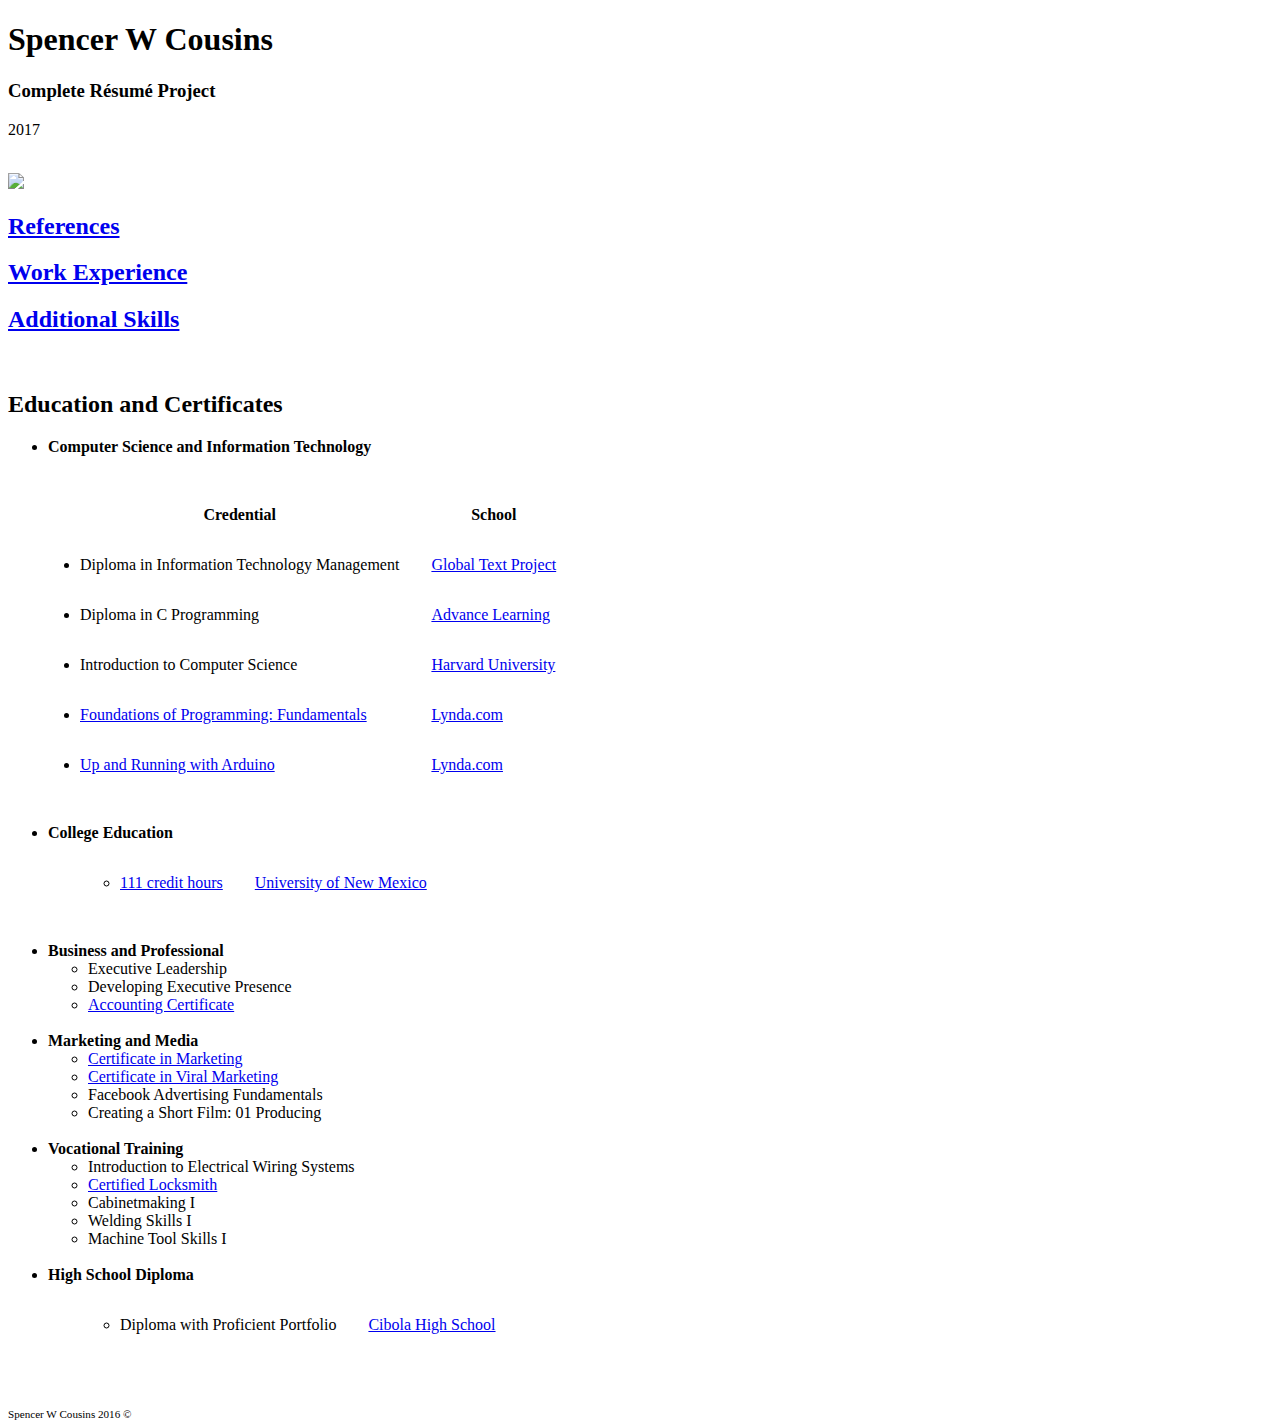
==== index.html @ 8f835549 "Add files via upload" ====
<!DOCTYPE HTML>

<html>
<head>
<link rel="icon" href="images/icon.png"/>
<link rel="stylesheet" type="text/css" href="style/main.css"/>
<title>Spencer W Cousins</title>
<style>
table, th, td {
    padding: 15px;
}

</style>
</head>

<body>

<span id ="head">
<h1>Spencer W Cousins</h1>
<h3 id="st">Complete R&eacute;sum&eacute; Project</h3>
<p id="year">2017</p><br>
<img src = "images/icon.jpg" width = 250px><br>
<h2><a class = "rightLink" href="pages/ref.html">References</a></h2>
<h2><a class = "rightLink" href="pages/WorkExperience.html">Work Experience</a></h2>
<h2><a class = "rightLink" href="pages/AddSkill.html">Additional Skills</a></h2>
</span><br>

<div id="main">
<h2 id="eduCert">Education and Certificates</h2>

<div id = "subjects"><ul>
<li><b>Computer Science and Information Technology</b></li><br>

	<table class="indent">
	<th>Credential</th><th>School</th>
	<tr>
	<ul>
	<td><li id="edu">Diploma in Information Technology Management</li></td>
	<td><a href="http://www.uga.edu/about_uga/profile/global-text-project/">Global Text Project</a></td>
	</tr>
	<td><li id="edu">Diploma in C Programming</li></td>
	<td><a href="http://www.advancelearning.com/">Advance Learning</a></td>
	</tr>
	<td><li id="certs">Introduction to Computer Science</li></td>
	<td><a href="http://www.harvard.edu">Harvard University</a></td>
	</tr>
	<td><li id="certs"><a href="pages/foundationsCert.html"/>Foundations of Programming: Fundamentals</a></li></td>
	<td><a href="http://www.lynda.com">Lynda.com</a></td>
	</tr>
	<td><li id="certs"><a href="pages/ArduinoCert.html">Up and Running with Arduino</a></link></li></td>
	<td><a href="http://www.lynda.com">Lynda.com</a></td></tr>
</ul>
</tr>

</table>

<br>

<li class="indent"><b>College Education</b></li>
<table class="indent">
	<tr><td>
	<ul id = "edu">
	<li><a href="images/unoffTran.jpg">111 credit hours</a></li></td> <!--University of New Mexico-->
	</ul>
	<td><a href="http://www.unm.edu">University of New Mexico</a></td></tr>
	
	
	
	</table>
	<br>
	
<li><b>Business and Professional</b></li>
	<ul id = "certs">
	<li>Executive Leadership</li> <!--Project Management Institute-->
	<li>Developing Executive Presence</li><!--Lynda.com-->
	<li><a href="pages/Wharton.html">Accounting Certificate</a></li> <!--University of Pennsylvania, Wharton-->
	</ul><br>
	
<li><b>Marketing and Media</b></li>
	<ul id = "certs">
	<li><a href="pages/Wharton.html">Certificate in Marketing</a></li> <!--University of Pennsylvania, Wharton-->
	<li><a href="pages/Wharton.html">Certificate in Viral Marketing</a></li> <!--University of Pennsylvania, Wharton-->
	<li>Facebook Advertising Fundamentals</li>
	<li>Creating a Short Film: 01 Producing</li>
	</ul><br>
	
<li><b>Vocational Training</b></li>
	<ul id="certs">
	<li>Introduction to Electrical Wiring Systems</li>
	<li id="edu"><a href = "pages/Locksmith.html">Certified Locksmith</a></li><!--San Francisco Locksmith School-->
	<li>Cabinetmaking I</li> <!--CNM-->
	<li>Welding Skills I</li> <!--CNM-->
	<li>Machine Tool Skills I</li> <!--CNM-->
	</ul><br>

<li><b>High School Diploma</b></li>
<ul><table class="indent">
	
	<tr><td>
	<li id = "edu">Diploma with Proficient Portfolio</li></td>
	<td><a href="http://cibola.aps.edu/">Cibola High School</a></td></tr>
	</table></ul></div>
<!--
</ul>
<p id = "schools">
<br>
<a href="http://www.uga.edu/about_uga/profile/global-text-project/">Global Text Project</a><br>
<a href="http://www.advancelearning.com/">Advance Learning</a><br>
<a href="http://www.harvard.edu">Harvard University</a><br>
<a href="http://www.lynda.com">Lynda.com</a><br>
<a href="http://www.lynda.com">Lynda.com</a><br>
<br><br>

<br><br><br>
<a href="http://www.pmi.org/">Project Management Institute</a><br>
<a href="http://www.lynda.com">Lynda.com</a><br>
<a href="https://www.coursera.org/penn">University of Pennsylvania, Wharton School</a><br>
<br><br>
<div id="comp">
<a href="https://www.coursera.org/penn">University of Pennsylvania, Wharton School</a><br>
<a href="https://www.coursera.org/penn">University of Pennsylvania, Wharton School</a><br>
<a href="http://www.lynda.com">Lynda.com</a><br>
<a href="http://www.lynda.com">Lynda.com</a><br>
</div>
<br><br>
US AID<br>
<a href="http://www.cassidylocksmith.com/">San Francisco Locksmith School</a><br>
<a href="http://www.cnm.edu">CNM Community College</a><br>
<a href="http://www.cnm.edu">CNM Community College</a><br>
<a href="http://www.cnm.edu">CNM Community College</a><br>
<br><br>
<br>
</p>
-->

</div>

<script src= "pages/jquery.js"></script>

<script>

$(function() {

$(".rightLink").mouseover (function() {
	$(this).css("opacity", "73").fadeIn(125, 125);
	});
		
$(".rightLink").mouseover (function() {
	$(this).css("text-shadow", "0 0 1em lightsteelblue").fadeIn();
	});
	
$(".rightLink").mouseleave (function() {
    $( this ).css( "text-shadow", "none" );
  });
  
$(".rightLink").mouseleave (function() {
    $( this ).css( "opacity", "0.3" );
  });

});

</script>
<br>
</body>



<footer>
<small><sub>Spencer W Cousins 2016 &copy;</sub></small>
</footer>

</html>
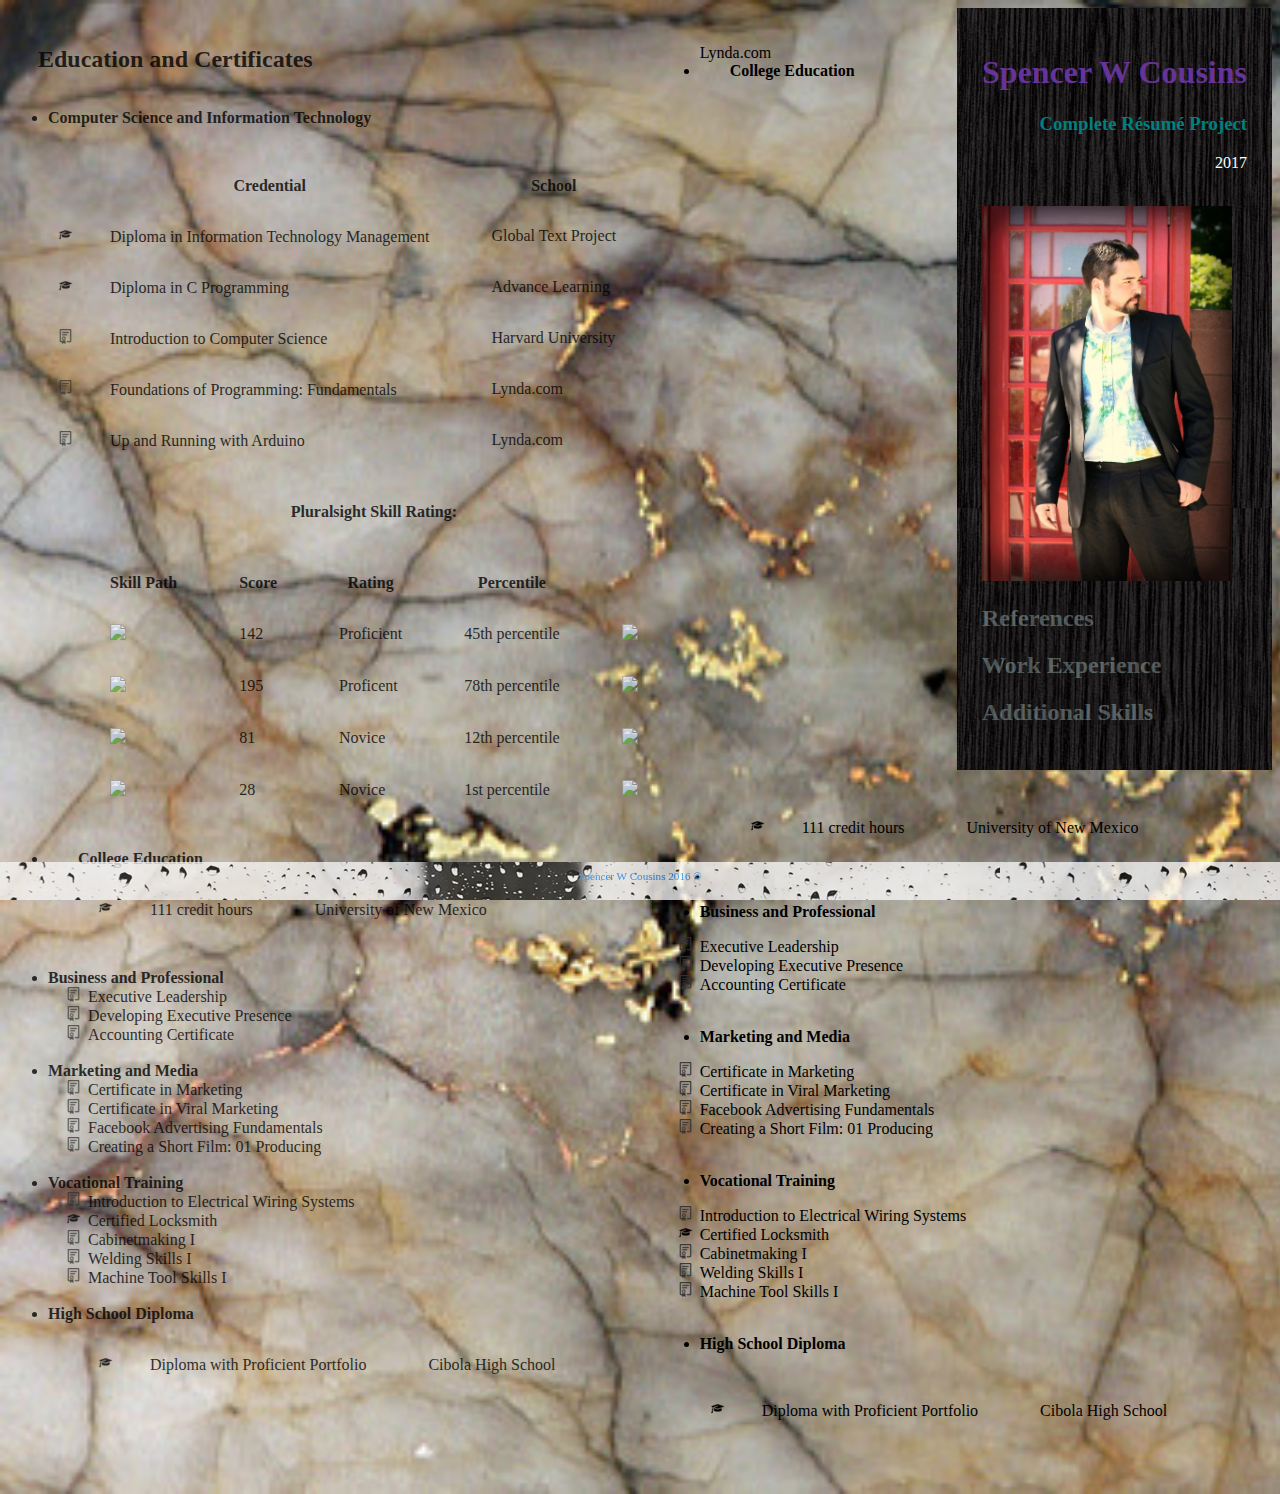
==== commit 43f7e0e7: "Update index.html" ====
--- a/index.html
+++ b/index.html
@@ -48,9 +48,23 @@
 	<td><a href="http://www.lynda.com">Lynda.com</a></td>
 	</tr>
 	<td><li id="certs"><a href="pages/ArduinoCert.html">Up and Running with Arduino</a></link></li></td>
-	<td><a href="http://www.lynda.com">Lynda.com</a></td></tr>
+	<td><a href="http://www.lynda.com">Lynda.com</a></td>
+	</tr>	
 </ul>
 </tr>
+</table>
+<h4 style="text-align:center">Pluralsight Skill Rating:</h4>
+<table class="indent">
+<th>Skill Path</th><th>Score</th><th>Rating</th><th>Percentile</th>
+<tr>
+<ul>
+<td><img src="images/HTML5_logo.png" height="45"></td><td>142</td><td>Proficient</td><td>45th percentile</td><td><img src="images/htmlRate.png" width="165"></td>
+</tr>
+<td><img src="images/CSS.png" height="45"></td><td>195</td><td>Proficent</td><td>78th percentile</td><td><img src="images/cssRate.png" width="165"></td>
+</tr>
+<td><img src="images/jsLogo.png" height="45"></td><td>81</td><td>Novice</td><td>12th percentile</td><td><img src="images/JavaScriptRate.png" width="165"></td>
+</tr>
+<td><img src="images/jquery.png" height="45"></td><td>28</td><td>Novice</td><td>1st percentile</td><td><img src="images/jqueryRate.png" width="165"></td>
 
 </table>
 
@@ -170,3 +184,126 @@
 </footer>
 
 </html>
+
+	<td><a href="http://www.lynda.com">Lynda.com</a></td></tr>
+</ul>
+</tr>
+
+</table>
+
+<br>
+
+<li class="indent"><b>College Education</b></li>
+<table class="indent">
+	<tr><td>
+	<ul id = "edu">
+	<li><a href="images/unoffTran.jpg">111 credit hours</a></li></td> <!--University of New Mexico-->
+	</ul>
+	<td><a href="http://www.unm.edu">University of New Mexico</a></td></tr>
+	
+	
+	
+	</table>
+	<br>
+	
+<li><b>Business and Professional</b></li>
+	<ul id = "certs">
+	<li>Executive Leadership</li> <!--Project Management Institute-->
+	<li>Developing Executive Presence</li><!--Lynda.com-->
+	<li><a href="pages/Wharton.html">Accounting Certificate</a></li> <!--University of Pennsylvania, Wharton-->
+	</ul><br>
+	
+<li><b>Marketing and Media</b></li>
+	<ul id = "certs">
+	<li><a href="pages/Wharton.html">Certificate in Marketing</a></li> <!--University of Pennsylvania, Wharton-->
+	<li><a href="pages/Wharton.html">Certificate in Viral Marketing</a></li> <!--University of Pennsylvania, Wharton-->
+	<li>Facebook Advertising Fundamentals</li>
+	<li>Creating a Short Film: 01 Producing</li>
+	</ul><br>
+	
+<li><b>Vocational Training</b></li>
+	<ul id="certs">
+	<li>Introduction to Electrical Wiring Systems</li>
+	<li id="edu"><a href = "pages/Locksmith.html">Certified Locksmith</a></li><!--San Francisco Locksmith School-->
+	<li>Cabinetmaking I</li> <!--CNM-->
+	<li>Welding Skills I</li> <!--CNM-->
+	<li>Machine Tool Skills I</li> <!--CNM-->
+	</ul><br>
+
+<li><b>High School Diploma</b></li>
+<ul><table class="indent">
+	
+	<tr><td>
+	<li id = "edu">Diploma with Proficient Portfolio</li></td>
+	<td><a href="http://cibola.aps.edu/">Cibola High School</a></td></tr>
+	</table></ul></div>
+<!--
+</ul>
+<p id = "schools">
+<br>
+<a href="http://www.uga.edu/about_uga/profile/global-text-project/">Global Text Project</a><br>
+<a href="http://www.advancelearning.com/">Advance Learning</a><br>
+<a href="http://www.harvard.edu">Harvard University</a><br>
+<a href="http://www.lynda.com">Lynda.com</a><br>
+<a href="http://www.lynda.com">Lynda.com</a><br>
+<br><br>
+
+<br><br><br>
+<a href="http://www.pmi.org/">Project Management Institute</a><br>
+<a href="http://www.lynda.com">Lynda.com</a><br>
+<a href="https://www.coursera.org/penn">University of Pennsylvania, Wharton School</a><br>
+<br><br>
+<div id="comp">
+<a href="https://www.coursera.org/penn">University of Pennsylvania, Wharton School</a><br>
+<a href="https://www.coursera.org/penn">University of Pennsylvania, Wharton School</a><br>
+<a href="http://www.lynda.com">Lynda.com</a><br>
+<a href="http://www.lynda.com">Lynda.com</a><br>
+</div>
+<br><br>
+US AID<br>
+<a href="http://www.cassidylocksmith.com/">San Francisco Locksmith School</a><br>
+<a href="http://www.cnm.edu">CNM Community College</a><br>
+<a href="http://www.cnm.edu">CNM Community College</a><br>
+<a href="http://www.cnm.edu">CNM Community College</a><br>
+<br><br>
+<br>
+</p>
+-->
+
+</div>
+
+<script src= "pages/jquery.js"></script>
+
+<script>
+
+$(function() {
+
+$(".rightLink").mouseover (function() {
+	$(this).css("opacity", "73").fadeIn(125, 125);
+	});
+		
+$(".rightLink").mouseover (function() {
+	$(this).css("text-shadow", "0 0 1em lightsteelblue").fadeIn();
+	});
+	
+$(".rightLink").mouseleave (function() {
+    $( this ).css( "text-shadow", "none" );
+  });
+  
+$(".rightLink").mouseleave (function() {
+    $( this ).css( "opacity", "0.3" );
+  });
+
+});
+
+</script>
+<br>
+</body>
+
+
+
+<footer>
+<small><sub>Spencer W Cousins 2016 &copy;</sub></small>
+</footer>
+
+</html>
--- a/style/main.css
+++ b/style/main.css
@@ -0,0 +1,193 @@
+
+
+h1 {
+text-align : right;
+color : RebeccaPurple;
+buffer : 0;
+}
+
+.rightLink {
+color : lightcyan;
+background : url(../images/blackWood.jpeg);
+opacity : 0.3;
+}
+
+
+#st {
+text-align : right;
+color : teal
+}
+
+#year {
+color : white;
+text-align : right;
+}
+
+#head {
+float : right;
+background : url(../images/blackWood.jpeg);
+padding : 25px 25px 25px 25px;
+}
+
+#main {
+float : left;
+}
+
+#refTitle {
+text-indent: 50px;
+}
+
+#addTitle {
+text-indent : 90px;
+}
+
+.book {
+text-indent : 130px;
+}
+
+
+#comp {
+    vertical-align:25px;
+}
+
+#alyssa {
+background : linen;
+}
+#tysh {
+background : lightsteelblue;
+}
+
+#lacy {
+background : lavender;
+}
+
+#lucy {
+background : thistle;
+margin-top : 10px;
+margin-bottom : 10px;
+margin-right : 10px;
+margin-left : 10px;
+}
+#refPic {
+padding : 25px 25px 25px 25px;
+float : left;
+}
+#bioInfo {
+float : left;
+padding : 30px 25px 0px 25px;
+}
+#name {
+padding : 65px 10px 0px 10px;
+}
+#refP {
+max-width : 300px;
+}
+#refContent {
+float : left;
+outline : ridge;
+}
+
+a {
+color : black;
+text-decoration : none;
+}
+
+footer {
+   position:fixed;
+   left:0px;
+   bottom:0px;
+   height:38px;
+   width:100%;
+background : url(../style/rain.gif);
+text-align : center;
+color : dodgerblue;
+opacity : 0.53;
+}
+
+body {
+background : url(../images/goldV.jpeg);
+background-repeat: no-repeat;
+background-size : cover;
+}
+
+#main {
+background : url(../images/oldPaper.png);
+opacity: 0.78;
+}
+
+#Employers {
+font-family: Copperplate / Copperplate Gothic Light, sans-serif;
+}
+
+#work {
+background : url(../images/steel.jpeg);
+background-repeat: no-repeat;
+background-size : cover;
+}
+
+#addSkill {
+background : url(../images/letterHead.jpeg);
+background-repeat: no-repeat;
+background-size : cover;
+}
+
+#workList {
+list-style-image : url(../images/work.png);
+}
+
+#exp {
+list-style-image : url(../images/checkBox.png);
+}
+
+.programming {
+list-style-image : url(../images/keyboard1.png);
+}
+
+.heading {
+cursor : pointer;
+}
+
+.projects {
+cursor : pointer;
+}
+
+#edu {
+list-style-image : url(../images/edu15.png);
+}
+
+#certs {
+list-style-image : url(../images/Cert.png);
+}
+
+#eduCert {
+text-indent : 30px;
+}
+
+.indent {
+text-indent : 30px;
+}
+
+#schools {
+float : left;
+list-style : none;
+padding : 6px 0px 0px 20px;
+}
+
+#subjects {
+float : left;
+}
+
+#ref {
+background : url(../images/sky.jpg);
+background-repeat: no-repeat;
+background-size : cover;
+}
+
+#references {
+list-style-image : url(../images/person.png);
+}
+
+.audit {
+cursor : default;
+}
+
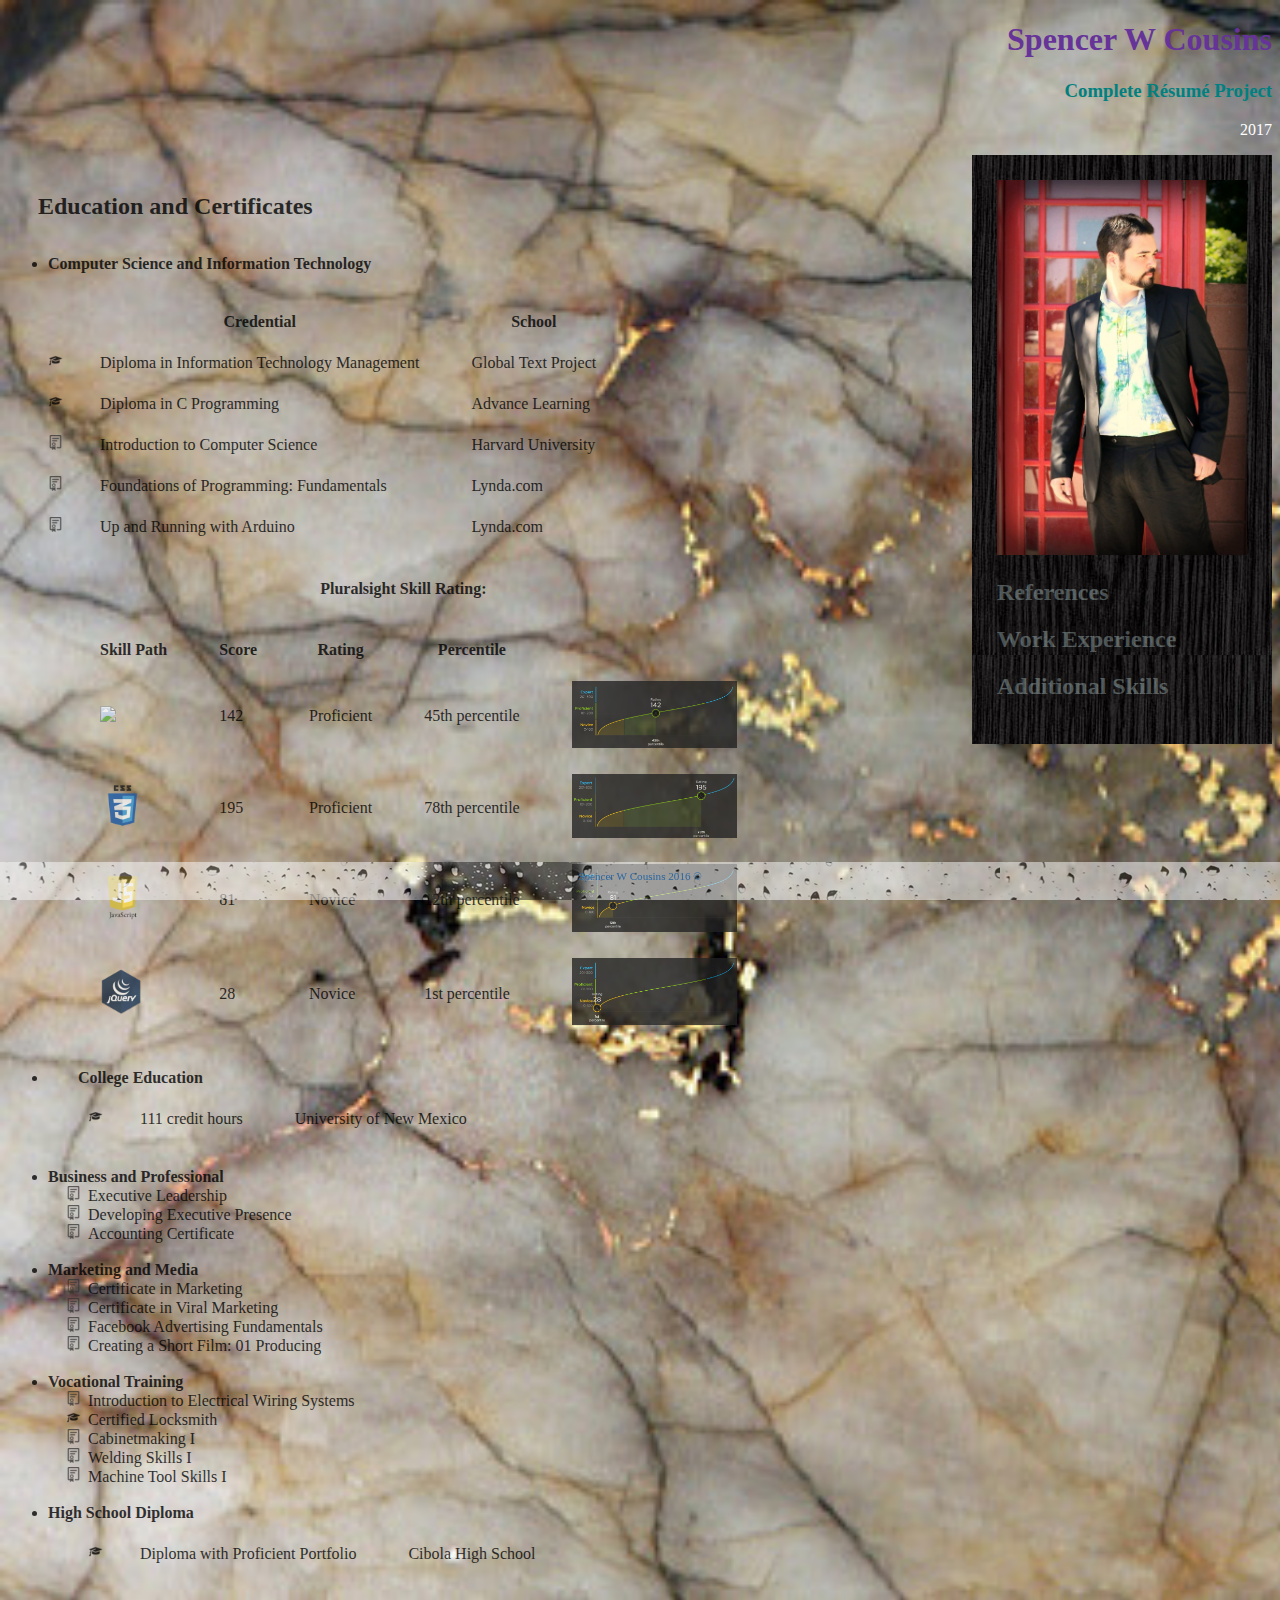
==== commit e70c7d21: "Update index.html" ====
--- a/index.html
+++ b/index.html
@@ -7,23 +7,26 @@
 <title>Spencer W Cousins</title>
 <style>
 table, th, td {
-    padding: 15px;
+    padding: 10px;
 }
 
 </style>
 </head>
 
-<body>
+<body class="body">
 
-<span id ="head">
+<div id="titleed">
 <h1>Spencer W Cousins</h1>
 <h3 id="st">Complete R&eacute;sum&eacute; Project</h3>
-<p id="year">2017</p><br>
-<img src = "images/icon.jpg" width = 250px><br>
+<p id="year">2017</p>
+</div>
+
+<nav id ="head">
+<img id = "icon" src = "images/icon.jpg" width = 250px><br>
 <h2><a class = "rightLink" href="pages/ref.html">References</a></h2>
 <h2><a class = "rightLink" href="pages/WorkExperience.html">Work Experience</a></h2>
 <h2><a class = "rightLink" href="pages/AddSkill.html">Additional Skills</a></h2>
-</span><br>
+</nav><br>
 
 <div id="main">
 <h2 id="eduCert">Education and Certificates</h2>
@@ -60,7 +63,7 @@
 <ul>
 <td><img src="images/HTML5_logo.png" height="45"></td><td>142</td><td>Proficient</td><td>45th percentile</td><td><img src="images/htmlRate.png" width="165"></td>
 </tr>
-<td><img src="images/CSS.png" height="45"></td><td>195</td><td>Proficent</td><td>78th percentile</td><td><img src="images/cssRate.png" width="165"></td>
+<td><img src="images/CSS.png" height="45"></td><td>195</td><td>Proficient</td><td>78th percentile</td><td><img src="images/cssRate.png" width="165"></td>
 </tr>
 <td><img src="images/jsLogo.png" height="45"></td><td>81</td><td>Novice</td><td>12th percentile</td><td><img src="images/JavaScriptRate.png" width="165"></td>
 </tr>
@@ -184,126 +187,3 @@
 </footer>
 
 </html>
-
-	<td><a href="http://www.lynda.com">Lynda.com</a></td></tr>
-</ul>
-</tr>
-
-</table>
-
-<br>
-
-<li class="indent"><b>College Education</b></li>
-<table class="indent">
-	<tr><td>
-	<ul id = "edu">
-	<li><a href="images/unoffTran.jpg">111 credit hours</a></li></td> <!--University of New Mexico-->
-	</ul>
-	<td><a href="http://www.unm.edu">University of New Mexico</a></td></tr>
-	
-	
-	
-	</table>
-	<br>
-	
-<li><b>Business and Professional</b></li>
-	<ul id = "certs">
-	<li>Executive Leadership</li> <!--Project Management Institute-->
-	<li>Developing Executive Presence</li><!--Lynda.com-->
-	<li><a href="pages/Wharton.html">Accounting Certificate</a></li> <!--University of Pennsylvania, Wharton-->
-	</ul><br>
-	
-<li><b>Marketing and Media</b></li>
-	<ul id = "certs">
-	<li><a href="pages/Wharton.html">Certificate in Marketing</a></li> <!--University of Pennsylvania, Wharton-->
-	<li><a href="pages/Wharton.html">Certificate in Viral Marketing</a></li> <!--University of Pennsylvania, Wharton-->
-	<li>Facebook Advertising Fundamentals</li>
-	<li>Creating a Short Film: 01 Producing</li>
-	</ul><br>
-	
-<li><b>Vocational Training</b></li>
-	<ul id="certs">
-	<li>Introduction to Electrical Wiring Systems</li>
-	<li id="edu"><a href = "pages/Locksmith.html">Certified Locksmith</a></li><!--San Francisco Locksmith School-->
-	<li>Cabinetmaking I</li> <!--CNM-->
-	<li>Welding Skills I</li> <!--CNM-->
-	<li>Machine Tool Skills I</li> <!--CNM-->
-	</ul><br>
-
-<li><b>High School Diploma</b></li>
-<ul><table class="indent">
-	
-	<tr><td>
-	<li id = "edu">Diploma with Proficient Portfolio</li></td>
-	<td><a href="http://cibola.aps.edu/">Cibola High School</a></td></tr>
-	</table></ul></div>
-<!--
-</ul>
-<p id = "schools">
-<br>
-<a href="http://www.uga.edu/about_uga/profile/global-text-project/">Global Text Project</a><br>
-<a href="http://www.advancelearning.com/">Advance Learning</a><br>
-<a href="http://www.harvard.edu">Harvard University</a><br>
-<a href="http://www.lynda.com">Lynda.com</a><br>
-<a href="http://www.lynda.com">Lynda.com</a><br>
-<br><br>
-
-<br><br><br>
-<a href="http://www.pmi.org/">Project Management Institute</a><br>
-<a href="http://www.lynda.com">Lynda.com</a><br>
-<a href="https://www.coursera.org/penn">University of Pennsylvania, Wharton School</a><br>
-<br><br>
-<div id="comp">
-<a href="https://www.coursera.org/penn">University of Pennsylvania, Wharton School</a><br>
-<a href="https://www.coursera.org/penn">University of Pennsylvania, Wharton School</a><br>
-<a href="http://www.lynda.com">Lynda.com</a><br>
-<a href="http://www.lynda.com">Lynda.com</a><br>
-</div>
-<br><br>
-US AID<br>
-<a href="http://www.cassidylocksmith.com/">San Francisco Locksmith School</a><br>
-<a href="http://www.cnm.edu">CNM Community College</a><br>
-<a href="http://www.cnm.edu">CNM Community College</a><br>
-<a href="http://www.cnm.edu">CNM Community College</a><br>
-<br><br>
-<br>
-</p>
--->
-
-</div>
-
-<script src= "pages/jquery.js"></script>
-
-<script>
-
-$(function() {
-
-$(".rightLink").mouseover (function() {
-	$(this).css("opacity", "73").fadeIn(125, 125);
-	});
-		
-$(".rightLink").mouseover (function() {
-	$(this).css("text-shadow", "0 0 1em lightsteelblue").fadeIn();
-	});
-	
-$(".rightLink").mouseleave (function() {
-    $( this ).css( "text-shadow", "none" );
-  });
-  
-$(".rightLink").mouseleave (function() {
-    $( this ).css( "opacity", "0.3" );
-  });
-
-});
-
-</script>
-<br>
-</body>
-
-
-
-<footer>
-<small><sub>Spencer W Cousins 2016 &copy;</sub></small>
-</footer>
-
-</html>
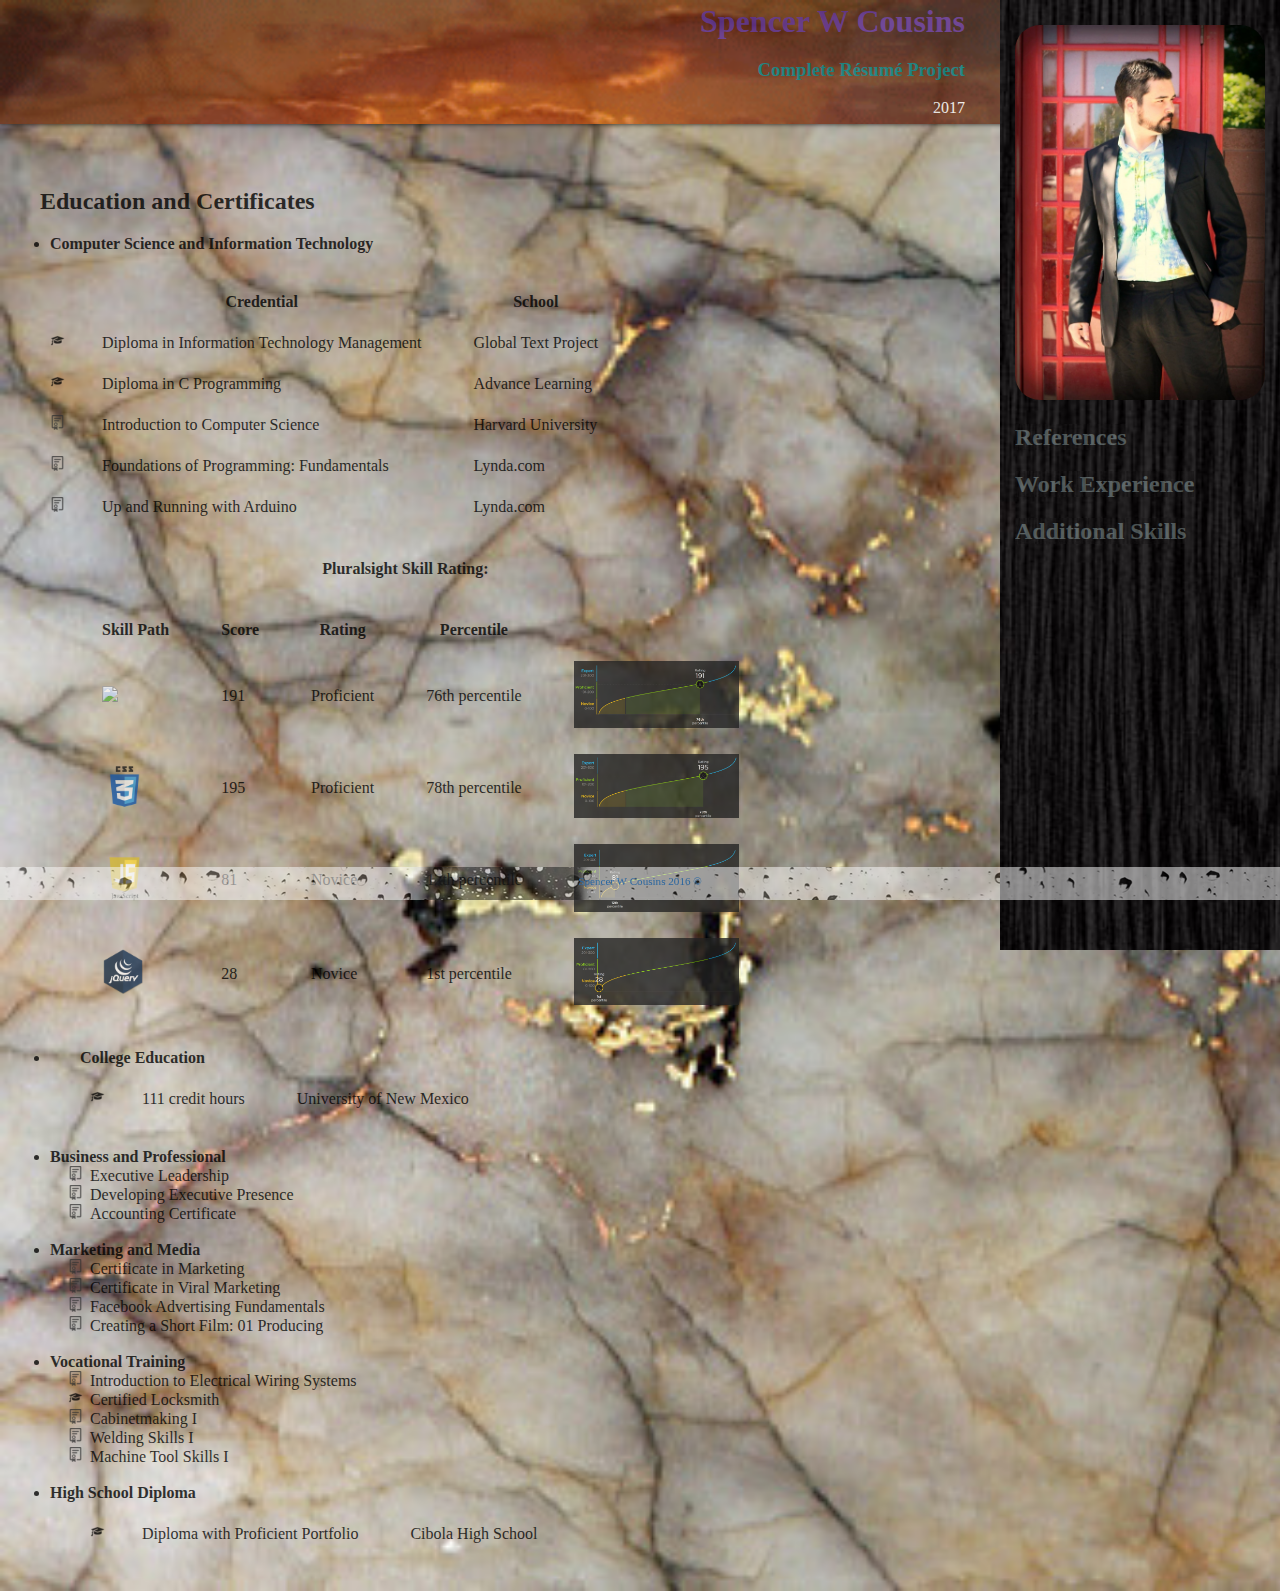
==== commit cf98fbdd: "Update index.html" ====
--- a/index.html
+++ b/index.html
@@ -61,7 +61,7 @@
 <th>Skill Path</th><th>Score</th><th>Rating</th><th>Percentile</th>
 <tr>
 <ul>
-<td><img src="images/HTML5_logo.png" height="45"></td><td>142</td><td>Proficient</td><td>45th percentile</td><td><img src="images/htmlRate.png" width="165"></td>
+<td><img src="images/HTML5_logo.png" height="45"></td><td>191</td><td>Proficient</td><td>76th percentile</td><td><img src="images/htmlRate.png" width="165"></td>
 </tr>
 <td><img src="images/CSS.png" height="45"></td><td>195</td><td>Proficient</td><td>78th percentile</td><td><img src="images/cssRate.png" width="165"></td>
 </tr>
--- a/style/main.css
+++ b/style/main.css
@@ -1,9 +1,14 @@
 
+html, body {
+margin:0;
+padding:0;
+}
 
 h1 {
-text-align : right;
 color : RebeccaPurple;
 buffer : 0;
+padding:0;
+margin:0;
 }
 
 .rightLink {
@@ -12,25 +17,70 @@
 opacity : 0.3;
 }
 
-
 #st {
-text-align : right;
 color : teal
 }
 
 #year {
 color : white;
 text-align : right;
+padding : 0px 0px 7px 0px;
+}
+
+#titleed {
+text-align : right;
+padding: 3px 315px 0px 0px;
+background:url(../images/goodMorning.gif);
+background-repeat: no-repeat;
+background-size : cover;
+position : static;
+left:0px;
+top:0px;
+opacity : 0.78;
+box-shadow: 0px 0px 5px 0px;
+}
+
+#titlewo {
+text-align : right;
+padding: 3px 315px 0px 0px;
+background:url(../images/console.gif);
+position : static;
+left:0px;
+top:0px;
+opacity : 0.66;
+box-shadow: 0px 0px 5px 0px;
+}
+
+#title {
+text-align : right;
+padding: 3px 315px 0px 0px;
+background:url(../images/shootingStar.gif);
+position : static;
+left:0px;
+top:0px;
+opacity : 0.78;
+box-shadow: 0px 0px 5px 0px;
 }
 
 #head {
-float : right;
 background : url(../images/blackWood.jpeg);
-padding : 25px 25px 25px 25px;
+background-repeat: no-repeat;
+background-size : cover;
+padding : 25px 15px 25px 15px;
+position:fixed;
+top:0px;
+right:0px;
+height: 100%;
+z-index:99;
+}
+
+#icon {
+border-radius: 25px;
 }
 
 #main {
-float : left;
+float:left;
+margin: 10px;
 }
 
 #refTitle {
@@ -96,15 +146,16 @@
    position:fixed;
    left:0px;
    bottom:0px;
-   height:38px;
+   height:33px;
    width:100%;
 background : url(../style/rain.gif);
 text-align : center;
 color : dodgerblue;
 opacity : 0.53;
-}
-
-body {
+z-index:100;
+}
+
+.body {
 background : url(../images/goldV.jpeg);
 background-repeat: no-repeat;
 background-size : cover;
@@ -168,13 +219,11 @@
 }
 
 #schools {
-float : left;
 list-style : none;
 padding : 6px 0px 0px 20px;
 }
 
 #subjects {
-float : left;
 }
 
 #ref {
@@ -191,3 +240,4 @@
 cursor : default;
 }
 
+
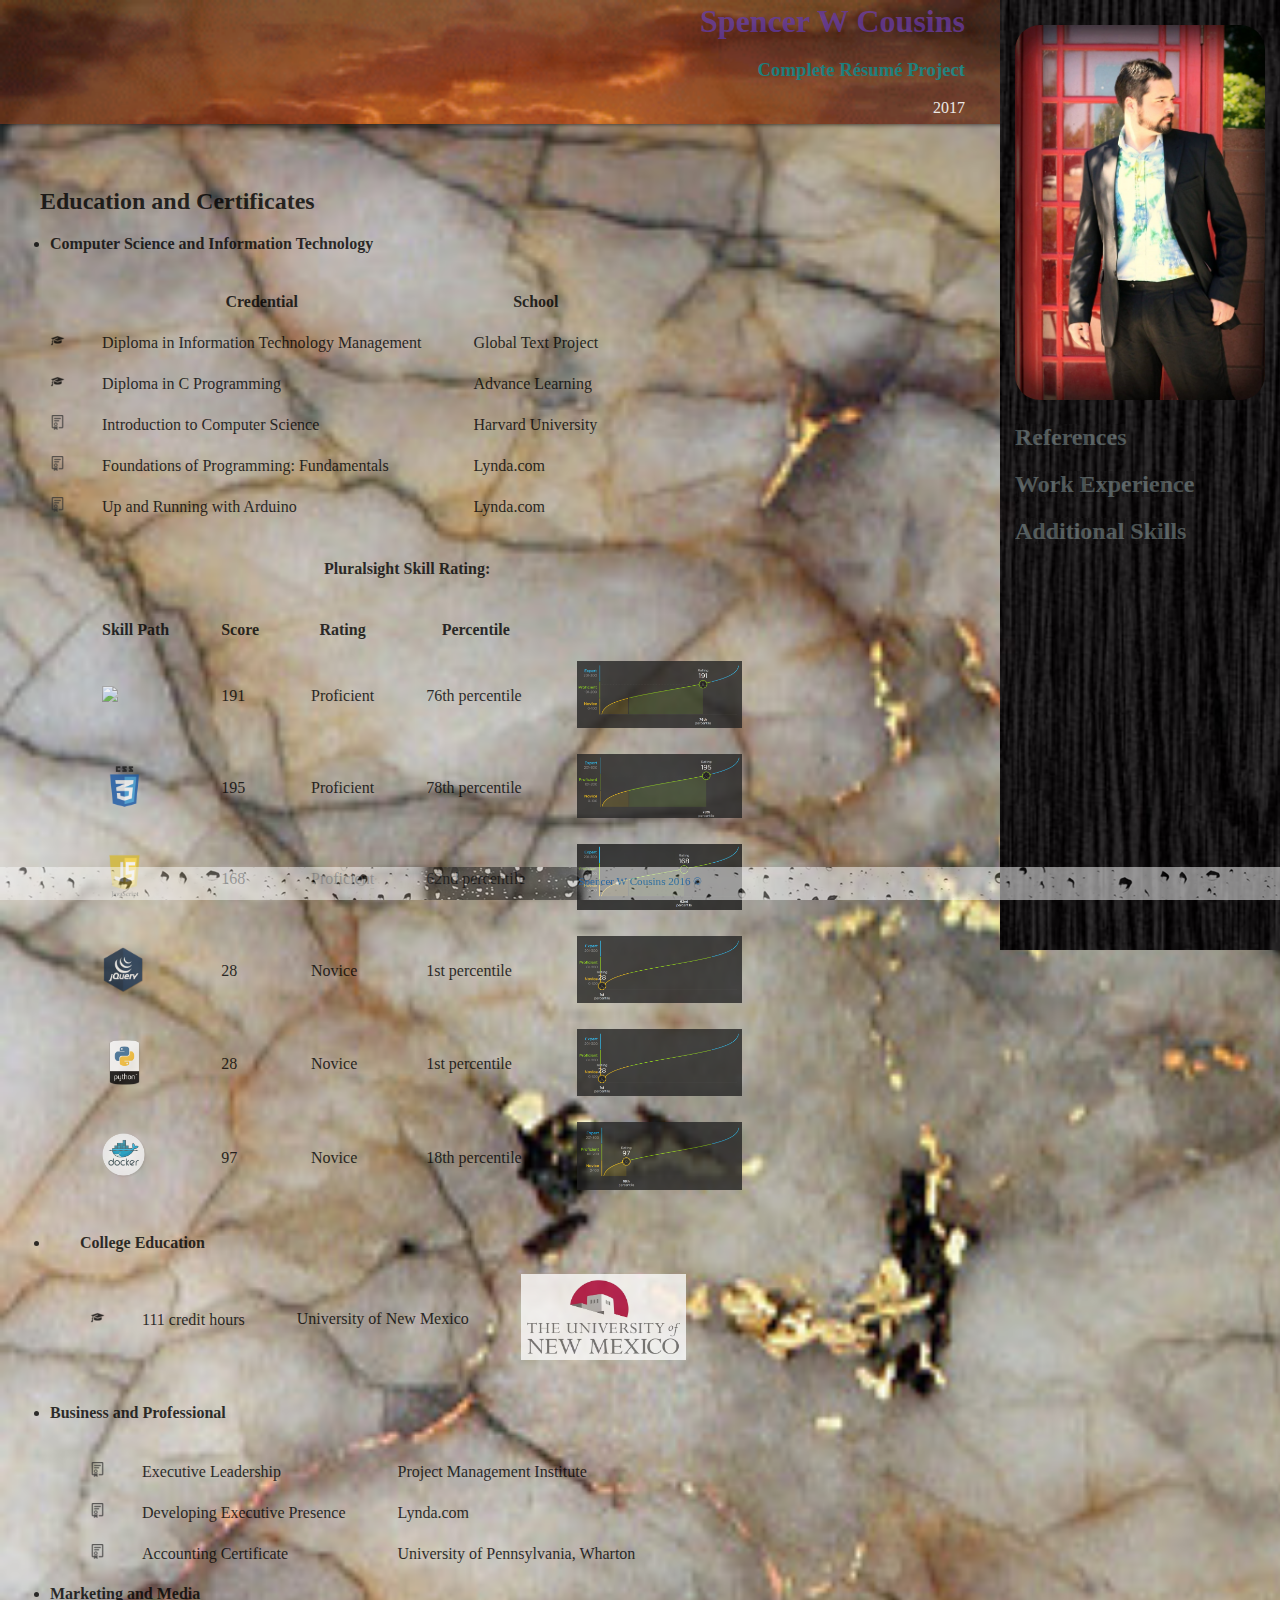
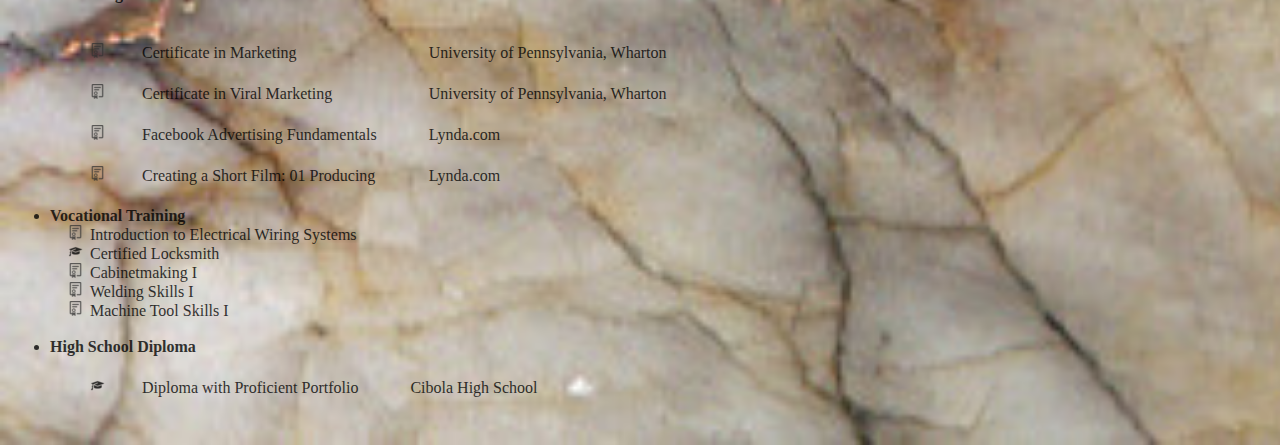
==== commit 77012a23: "Add files via upload" ====
--- a/index.html
+++ b/index.html
@@ -65,9 +65,13 @@
 </tr>
 <td><img src="images/CSS.png" height="45"></td><td>195</td><td>Proficient</td><td>78th percentile</td><td><img src="images/cssRate.png" width="165"></td>
 </tr>
-<td><img src="images/jsLogo.png" height="45"></td><td>81</td><td>Novice</td><td>12th percentile</td><td><img src="images/JavaScriptRate.png" width="165"></td>
+<td><img src="images/jsLogo.png" height="45"></td><td>168</td><td>Proficient</td><td>62nd percentile</td><td><img src="images/JavaScriptRate.png" width="165"></td>
 </tr>
 <td><img src="images/jquery.png" height="45"></td><td>28</td><td>Novice</td><td>1st percentile</td><td><img src="images/jqueryRate.png" width="165"></td>
+</tr>
+<td><img src="images/python.png" height="45"></td><td>28</td><td>Novice</td><td>1st percentile</td><td><img src="images/jqueryRate.png" width="165"></td>
+</tr>
+<td><img src="images/docker.png" height="45"></td><td>97</td><td>Novice</td><td>18th percentile</td><td><img src="images/dockerRate.png" width="165"></td>
 
 </table>
 
@@ -79,7 +83,9 @@
 	<ul id = "edu">
 	<li><a href="images/unoffTran.jpg">111 credit hours</a></li></td> <!--University of New Mexico-->
 	</ul>
-	<td><a href="http://www.unm.edu">University of New Mexico</a></td></tr>
+	<td><a href="http://www.unm.edu">University of New Mexico</a></td>
+	<td><img src="images/unmLogo.jpeg" width ="165"></td>
+	</tr>
 	
 	
 	
@@ -87,19 +93,33 @@
 	<br>
 	
 <li><b>Business and Professional</b></li>
+<table class="indent">
+	<tr><td>
 	<ul id = "certs">
-	<li>Executive Leadership</li> <!--Project Management Institute-->
-	<li>Developing Executive Presence</li><!--Lynda.com-->
-	<li><a href="pages/Wharton.html">Accounting Certificate</a></li> <!--University of Pennsylvania, Wharton-->
+	<li>Executive Leadership</li></td><td>Project Management Institute</td>
+	</tr>
+	<tr><td><ul id = "certs"><li>Developing Executive Presence</li></td><td>Lynda.com</td>
+	</tr>
+	<tr><td><ul id = "certs"><li><a href="pages/Wharton.html">Accounting Certificate</a></li></td><td>University of Pennsylvania, Wharton</td>
+	</tr>
 	</ul><br>
+	</table>
 	
 <li><b>Marketing and Media</b></li>
-	<ul id = "certs">
-	<li><a href="pages/Wharton.html">Certificate in Marketing</a></li> <!--University of Pennsylvania, Wharton-->
-	<li><a href="pages/Wharton.html">Certificate in Viral Marketing</a></li> <!--University of Pennsylvania, Wharton-->
-	<li>Facebook Advertising Fundamentals</li>
-	<li>Creating a Short Film: 01 Producing</li>
-	</ul><br>
+<table class="indent">
+	<tr><td><ul id = "certs">
+	<li><a href="pages/Wharton.html">Certificate in Marketing</a></li></td><td>University of Pennsylvania, Wharton</td>
+	</tr>
+	<tr><td><ul id = "certs">
+	<li><a href="pages/Wharton.html">Certificate in Viral Marketing</a></li></td><td>University of Pennsylvania, Wharton</td>
+	</tr>
+	<tr><td><ul id = "certs">
+	<li>Facebook Advertising Fundamentals</li></td><td><a href="http://www.lynda.com">Lynda.com</a></td>
+	</tr>
+	<tr><td><ul id = "certs">
+	<li>Creating a Short Film: 01 Producing</li><td><a href="http://www.lynda.com">Lynda.com</a></td>
+	</ul></tr><br>
+	</table>
 	
 <li><b>Vocational Training</b></li>
 	<ul id="certs">
--- a/style/main.css
+++ b/style/main.css
@@ -25,6 +25,19 @@
 color : white;
 text-align : right;
 padding : 0px 0px 7px 0px;
+}
+
+#titlead {
+text-align : right;
+padding: 3px 315px 0px 0px;
+background:url(../images/goatTakedown.gif);
+background-repeat: no-repeat;
+background-size : cover;
+position : static;
+left:0px;
+top:0px;
+opacity : 0.71;
+box-shadow: 0px 0px 5px 0px;
 }
 
 #titleed {
@@ -240,4 +253,3 @@
 cursor : default;
 }
 
-
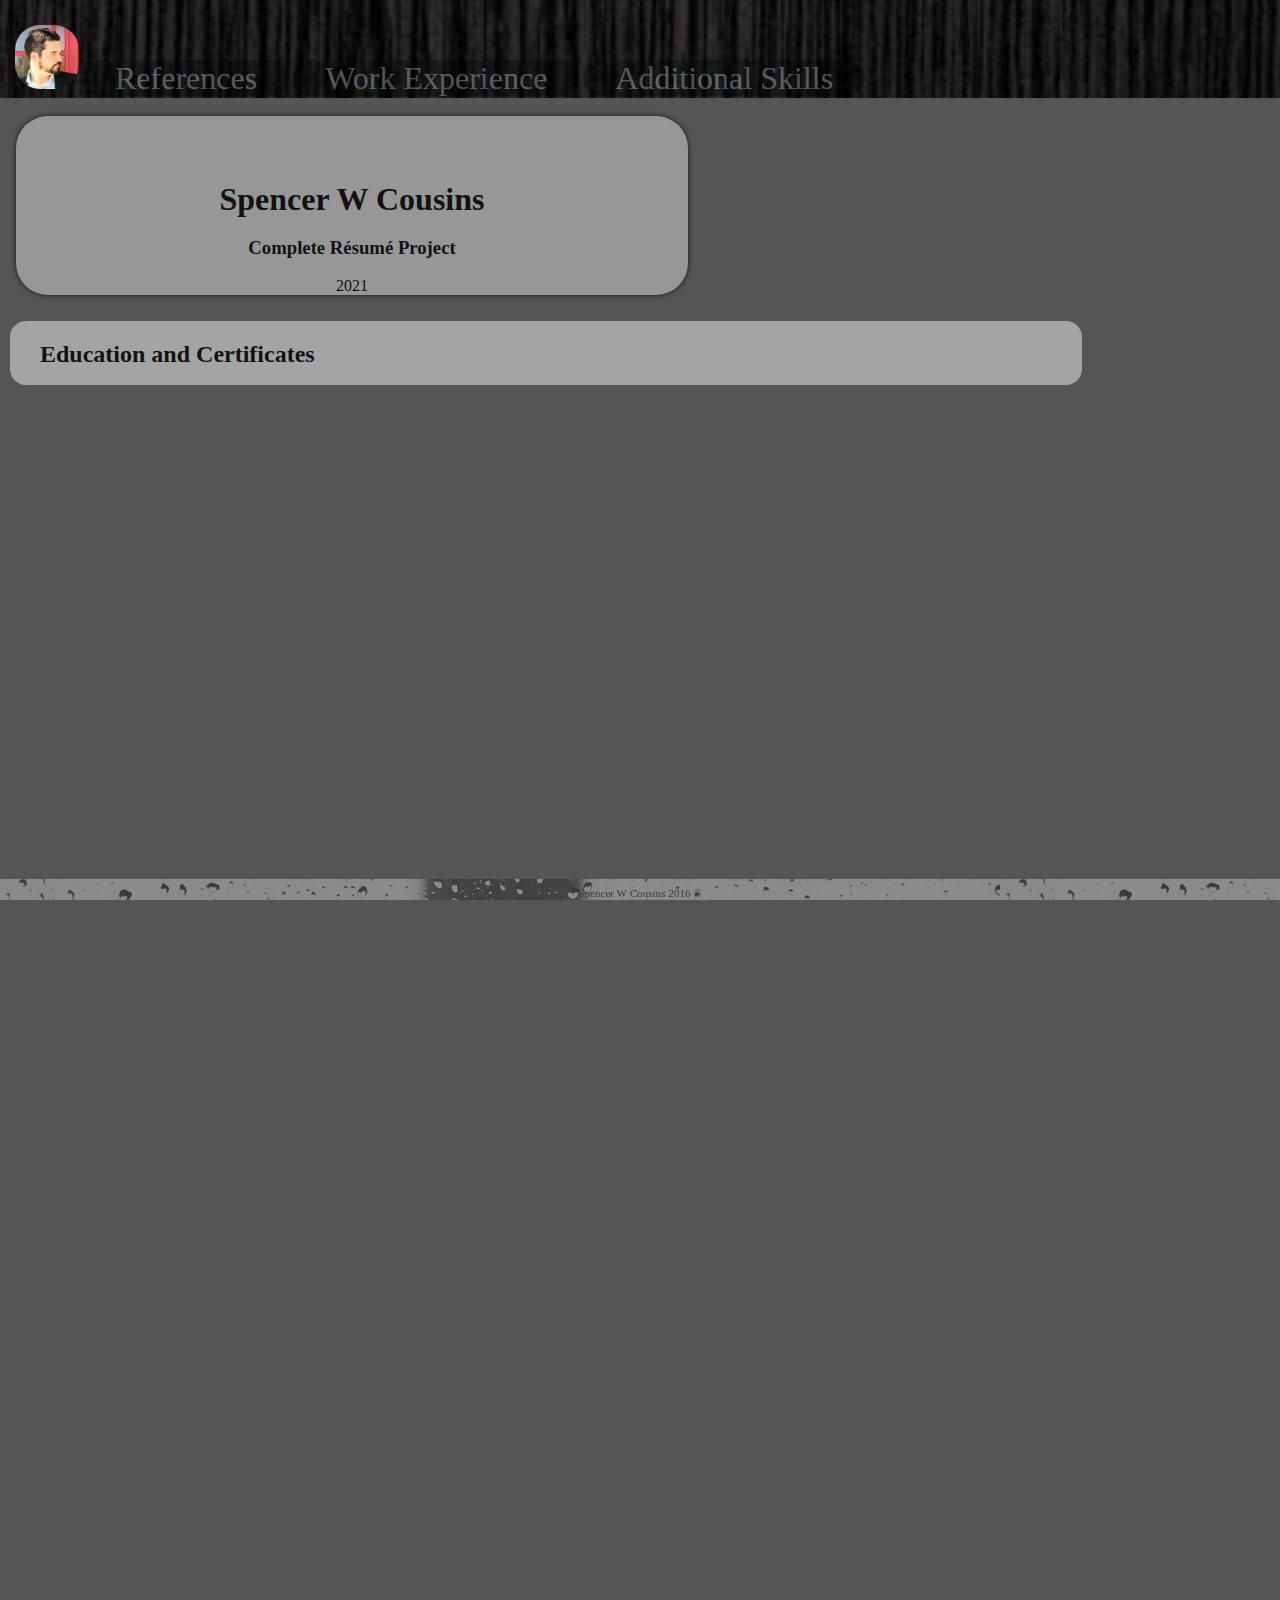
==== commit d8d1f700: "Update layout and styles" ====
--- a/index.html
+++ b/index.html
@@ -2,45 +2,47 @@
 
 <html>
 <head>
-<link rel="icon" href="images/icon.png"/>
-<link rel="stylesheet" type="text/css" href="style/main.css"/>
-<title>Spencer W Cousins</title>
-<style>
-table, th, td {
-    padding: 10px;
-}
-
-</style>
+    <link rel="icon" href="images/icon.png"/>
+    <link rel="stylesheet" type="text/css" href="style/main.css"/>
+    <title>Spencer W Cousins</title>
+    
+    <style>
+        table, th, td {
+            padding: 10px;
+        }
+
+    </style>
 </head>
 
 <body class="body">
-
-<div id="titleed">
-<h1>Spencer W Cousins</h1>
-<h3 id="st">Complete R&eacute;sum&eacute; Project</h3>
-<p id="year">2017</p>
-</div>
-
-<nav id ="head">
-<img id = "icon" src = "images/icon.jpg" width = 250px><br>
-<h2><a class = "rightLink" href="pages/ref.html">References</a></h2>
-<h2><a class = "rightLink" href="pages/WorkExperience.html">Work Experience</a></h2>
-<h2><a class = "rightLink" href="pages/AddSkill.html">Additional Skills</a></h2>
-</nav><br>
-
-<div id="main">
-<h2 id="eduCert">Education and Certificates</h2>
-
-<div id = "subjects"><ul>
-<li><b>Computer Science and Information Technology</b></li><br>
-
-	<table class="indent">
-	<th>Credential</th><th>School</th>
-	<tr>
-	<ul>
-	<td><li id="edu">Diploma in Information Technology Management</li></td>
-	<td><a href="http://www.uga.edu/about_uga/profile/global-text-project/">Global Text Project</a></td>
-	</tr>
+    <!--Navbar-->
+    <nav id ="navbar">
+        <img id = "icon" src = "images/icon.png">
+        <a class = "nav-link" href="pages/ref.html">References</a>
+        <a class = "nav-link" href="pages/WorkExperience.html">Work Experience</a>
+        <a class = "nav-link" href="pages/AddSkill.html">Additional Skills</a>
+    </nav><br>
+    <div id="titleed">
+        <h1 id="name">Spencer W Cousins</h1>
+        <h3 id="project">Complete R&eacute;sum&eacute; Project</h3>
+        <p id="year">2021</p>
+    </div>
+
+
+    <div id="main">
+        <h2 class="eduCert">Education and Certificates</h2>
+
+        <div id = "subjects">
+            <ul>
+            <li><b>Computer Science and Information Technology</b></li><br>
+
+	   <table class="indent">
+	   <th>Credential</th><th>School</th>
+	   <tr>
+	       <ul>
+               <td><li id="edu">Diploma in Information Technology Management</li></td>
+               <td><a href="http://www.uga.edu/about_uga/profile/global-text-project/">Global Text Project</a></td>
+               </tr>
 	<td><li id="edu">Diploma in C Programming</li></td>
 	<td><a href="http://www.advancelearning.com/">Advance Learning</a></td>
 	</tr>
@@ -53,7 +55,7 @@
 	<td><li id="certs"><a href="pages/ArduinoCert.html">Up and Running with Arduino</a></link></li></td>
 	<td><a href="http://www.lynda.com">Lynda.com</a></td>
 	</tr>	
-</ul>
+    </ul>
 </tr>
 </table>
 <h4 style="text-align:center">Pluralsight Skill Rating:</h4>
@@ -178,21 +180,22 @@
 
 $(function() {
 
-$(".rightLink").mouseover (function() {
-	$(this).css("opacity", "73").fadeIn(125, 125);
-	});
+    $(".nav-link").mouseover (function() {
+	    $(this).css("opacity", "73").fadeIn(125, 125);
+        $(this).css("text-shadow", "0 0 1em lightsteelblue").fadeIn();
+    });
 		
-$(".rightLink").mouseover (function() {
-	$(this).css("text-shadow", "0 0 1em lightsteelblue").fadeIn();
-	});
-	
-$(".rightLink").mouseleave (function() {
-    $( this ).css( "text-shadow", "none" );
-  });
-  
-$(".rightLink").mouseleave (function() {
-    $( this ).css( "opacity", "0.3" );
-  });
+
+    $(".nav-link").mouseleave (function() {
+        $( this ).css( "text-shadow", "none" );
+        $( this ).css( "opacity", "0.3" );
+    });
+
+    
+    $(".eduCert").mouseover(function(e) {
+        $("#subjects").css("visibility", "visible");
+        $("#main").css("height", "auto");
+    });
 
 });
 
--- a/style/main.css
+++ b/style/main.css
@@ -5,26 +5,19 @@
 }
 
 h1 {
-color : RebeccaPurple;
-buffer : 0;
+color : black;
 padding:0;
 margin:0;
 }
 
-.rightLink {
+.nav-link {
 color : lightcyan;
-background : url(../images/blackWood.jpeg);
+background : url(../images/console.gif);
 opacity : 0.3;
-}
-
-#st {
-color : teal
-}
-
-#year {
-color : white;
-text-align : right;
-padding : 0px 0px 7px 0px;
+    font-size: 2rem;
+    padding-right: 2rem;
+    padding-left: 2rem;
+    border-radius: 2rem;
 }
 
 #titlead {
@@ -41,16 +34,21 @@
 }
 
 #titleed {
-text-align : right;
-padding: 3px 315px 0px 0px;
-background:url(../images/goodMorning.gif);
-background-repeat: no-repeat;
-background-size : cover;
-position : static;
-left:0px;
-top:0px;
+text-align : center;
+    background:  #aaa;
+position : static;
+    margin-left: 1rem;
+left:0rem;
+top:0rem;
+    width: 42rem;
 opacity : 0.78;
-box-shadow: 0px 0px 5px 0px;
+    border-radius: 2rem;
+box-shadow: 0px 0px 5px 0px;
+    
+}
+
+#titleed#year {
+    margin-left: 2rem;
 }
 
 #titlewo {
@@ -75,20 +73,22 @@
 box-shadow: 0px 0px 5px 0px;
 }
 
-#head {
+#navbar {
 background : url(../images/blackWood.jpeg);
 background-repeat: no-repeat;
-background-size : cover;
+background-size :cover;
 padding : 25px 15px 25px 15px;
-position:fixed;
-top:0px;
-right:0px;
-height: 100%;
+position:relative;
+    display: block;
+top:0px;
+height: 3rem;
 z-index:99;
 }
 
 #icon {
 border-radius: 25px;
+    height: 4rem;
+    width: 4rem;
 }
 
 #main {
@@ -159,24 +159,27 @@
    position:fixed;
    left:0px;
    bottom:0px;
-   height:33px;
+   height:1.3rem;
    width:100%;
 background : url(../style/rain.gif);
 text-align : center;
-color : dodgerblue;
-opacity : 0.53;
+color : black;
+opacity : 0.33;
 z-index:100;
 }
 
 .body {
-background : url(../images/goldV.jpeg);
+background : #555;
 background-repeat: no-repeat;
 background-size : cover;
 }
 
 #main {
-background : url(../images/oldPaper.png);
+background : #bbb;
 opacity: 0.78;
+    border-radius: 1rem;
+    width: 67rem;
+    height: 4rem;
 }
 
 #Employers {
@@ -223,7 +226,7 @@
 list-style-image : url(../images/Cert.png);
 }
 
-#eduCert {
+.eduCert {
 text-indent : 30px;
 }
 
@@ -237,6 +240,7 @@
 }
 
 #subjects {
+    visibility:hidden;
 }
 
 #ref {
